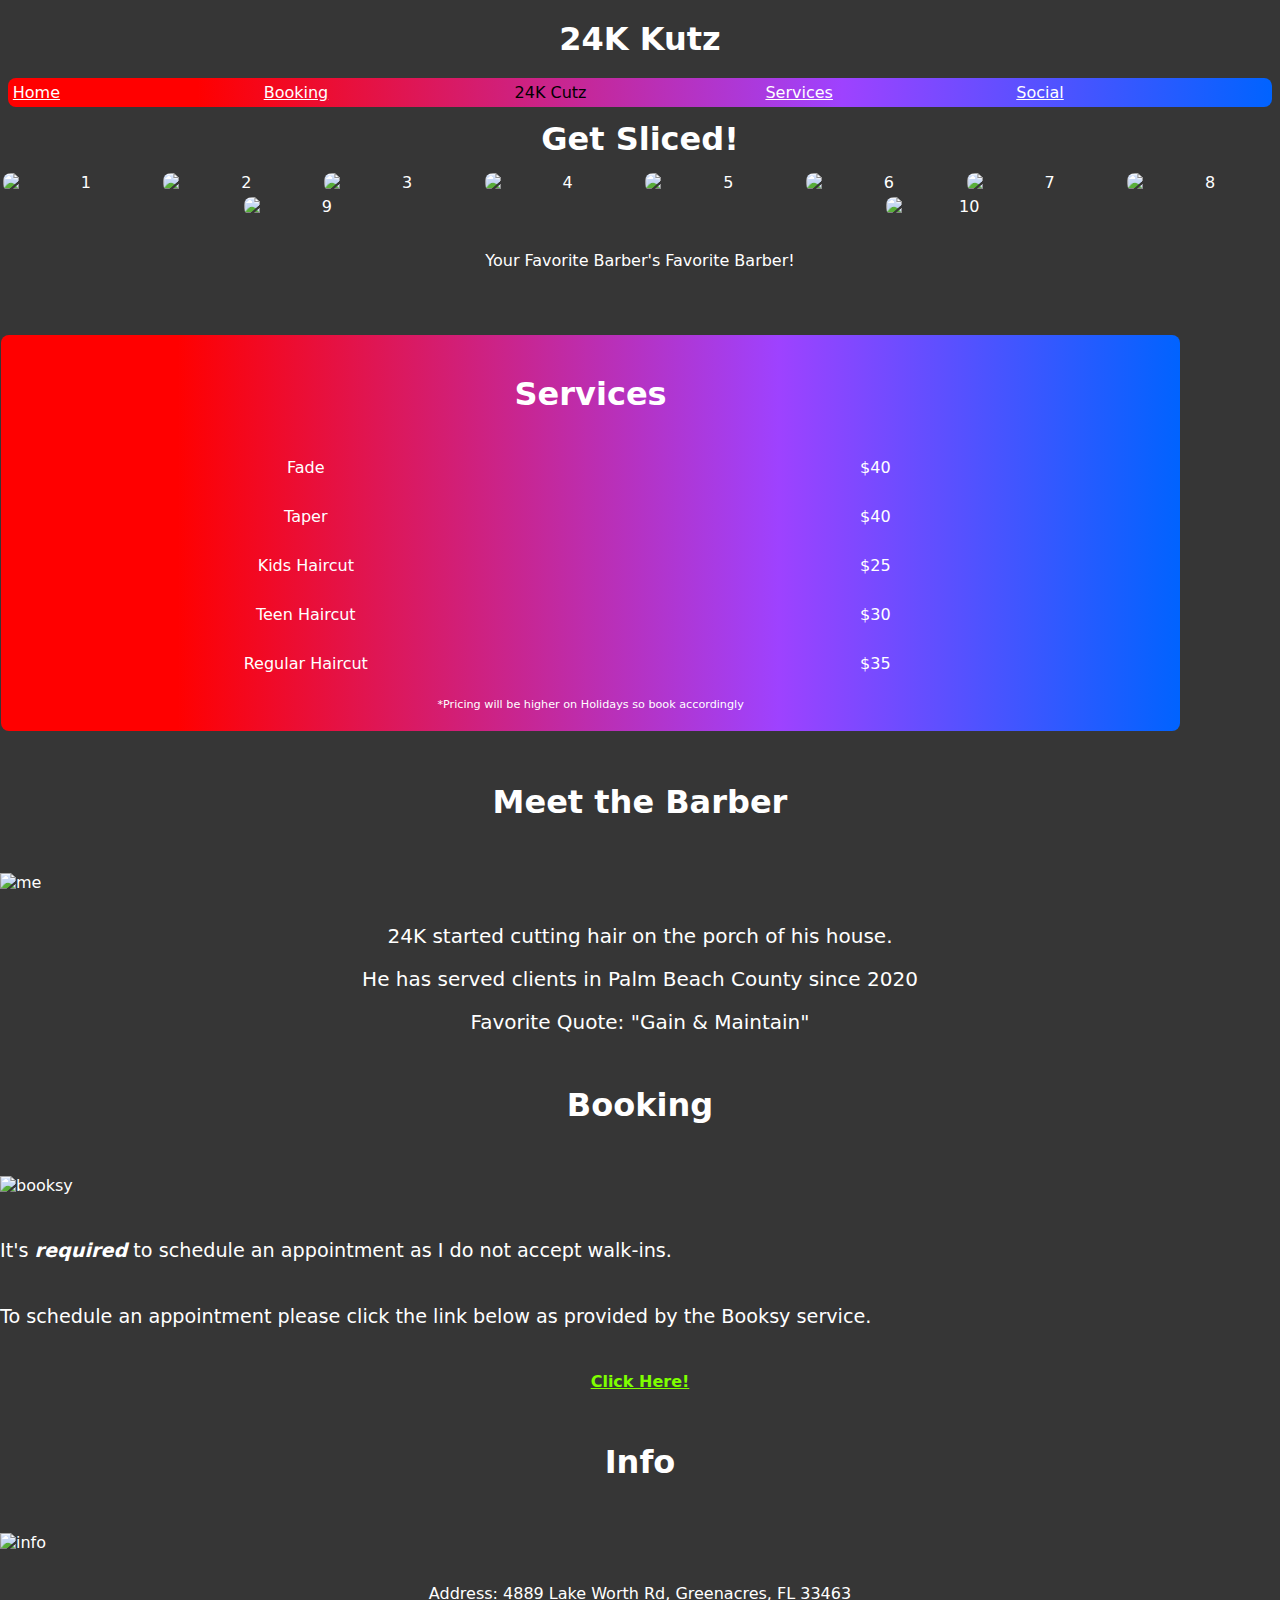
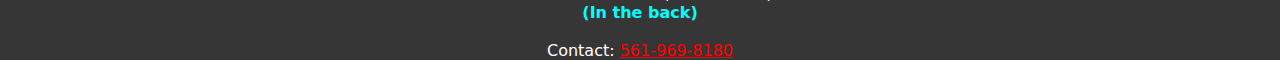
==== index.html @ 28075685 "fixing things" ====
<!DOCTYPE html>
<html lang="en">
<head>
    <meta charset="UTF-8">
    <meta name="viewport" content="width=device-width, initial-scale=1.0">
    <title>24K Cutz</title>
    <link href="scratch.css" rel="stylesheet">
</head>
<body>
    
    <!-- Nav -->
    <h1>24K Kutz</h1>  
    
    <div class="top">
        <div class="Home"><a href="#">Home</a></div>
        <div class="Booking"><a href="https://booksy.com/en-us/1096543_24kthabarber_barber-shop_15952_lake-worth#ba_s=sr_1">Booking</a></div>
        <div class="stage">24K Cutz</div>
        <div class="Pricing"><a href="#list">Services</a></div>
        <div class="Media"><a href="#">Social</a></div>
    </div>
    
    <div class="gallery">
        <h1>Get Sliced!</h1>
        
        <img src="https://d2zdpiztbgorvt.cloudfront.net/region1/us/1096543/inspiration/4195195b2b0f4278bf07106934e56e-24kthabarber-inspiration-7ee6bab98f074b6b8f89acaf453ccf-booksy.jpeg?size=360x360" alt="1">
        <img src="https://d2zdpiztbgorvt.cloudfront.net/region1/us/1096543/inspiration/5fca73cf4fa64d86992e10cffe208d-24kthabarber-inspiration-e9dc32026aae431c971297b7b30723-booksy.jpeg?size=360x360" alt="2">
        <img src="https://d2zdpiztbgorvt.cloudfront.net/region1/us/1096543/inspiration/ff1be8614add403d880402377cc914-24kthabarber-inspiration-7764a7e87a044a25a96bf368a77ac4-booksy.jpeg?size=360x360" alt="3">
        <img src="https://d2zdpiztbgorvt.cloudfront.net/region1/us/1096543/inspiration/a3cd1a8ae69544b08c6151efe0e614-24kthabarber-inspiration-75a8a0ac17fb458d98781f41165150-booksy.jpeg?size=360x360" alt="4">
        <img src="https://d2zdpiztbgorvt.cloudfront.net/region1/us/1096543/inspiration/c4b3a9e7652545b9901f56a4b18de2-24kthabarber-inspiration-836fe46ea73c4c5f983d259b6bb681-booksy.jpeg?size=360x360" alt="5">
        <img src="https://d2zdpiztbgorvt.cloudfront.net/region1/us/1096543/inspiration/6e5818b5daec4bdabe1f7b7e148de4-24kthabarber-inspiration-0a78b5fe9b98441da7dfc81207b702-booksy.jpeg?size=360x360" alt="6">
        <img src="https://d2zdpiztbgorvt.cloudfront.net/region1/us/1096543/inspiration/66fe6a011d3f41dbb2e9a9c67dbeee-24kthabarber-inspiration-8712dcde55d644a1a02487240594ea-booksy.jpeg?size=360x360" alt="7">
        <img src="https://d2zdpiztbgorvt.cloudfront.net/region1/us/1096543/inspiration/5ce7cfaafc0a4ba28cb323e539d0d3-24kthabarber-inspiration-ca54e019b1864da89f36ff84e0eaed-booksy.jpeg?size=360x360" alt="8">
        <img src="https://d2zdpiztbgorvt.cloudfront.net/region1/us/1096543/inspiration/d6635bbf0eb24061acbf88e9e64ac7-24kthabarber-inspiration-20eed73f3409455f94d5cbca2b6dfa-booksy.jpeg?size=360x360" alt="9">
        <img src="https://d2zdpiztbgorvt.cloudfront.net/region1/us/1096543/inspiration/1e8e8c75e3164f57927cb5480fda6c-24kthabarber-inspiration-6f3a481f9c9e48aaadc3fd5b6e9393-booksy.jpeg?size=360x360" alt="10">
    
        <p class="motto">Your Favorite Barber's Favorite Barber!</p>
    </div>

    <!-- Menu -->
    

    <div class="menu">
        
        <h1 id="list">Services</h1>

    <article class="line1">
        <p class="price">$40</p>
        <p class="service">Fade</p>
    </article>
        
    <article class="line2">
        <p class="price">$40</p>
        <p class="service">Taper</p>
    </article>

    <article class="line3">
        <p class="price">$25</p>
        <p class="service">Kids Haircut</p>
        </article>
        
    <article class="line4">
        <p class="price">$30</p>
        <p class="service">Teen Haircut</p>
    </article>

    <article class="line5">
        <p class="price">$35</p>
        <p class="service">Regular Haircut</p>
    </article>

<p class="warning">*Pricing will be higher on Holidays so book accordingly</p>
</div>
    
<!-- About -->
<div class="intro">
    <h1>Meet the Barber</h1>
    <img src="pics/yes.jpg" alt="me">
    <!-- <figcaption>24K</figcaption> -->

    <p> 24K started cutting hair on the porch of his house. </p>
    <br />
    <p> He has served clients in Palm Beach County since 2020</p>
    <br />
    <p>Favorite Quote: "Gain & Maintain"</p>

</div>
    
<!-- Booking -->
<div class="book">
    <h1>Booking</h1>
    
    <img src="https://www.saasgenius.com/wp-content/uploads/2022/02/booksy-1.png" alt="booksy">
    <p> It's <em>required</em> to schedule an appointment as I do not accept walk-ins.</p>   
    <br /> 
<p> To schedule an appointment please click the link below as provided by the Booksy service.</p>

<a href="https://booksy.com/en-us/1096543_24kthabarber_barber-shop_15952_lake-worth#ba_s=sr_1" rel="noopener noreferrer" target="_blank"> Click Here!</a>

</div>

<!-- Social Media -->
<!-- <div class="social"> -->
    <!-- <h1>Social Media</h1> -->
        <!-- <img src="https://bigthink.com/wp-content/uploads/2022/03/AdobeStock_389328016_Editorial_Use_Only.jpeg" alt="Social">     -->

<!-- <div class="icons"> -->

    <!-- <img src="https://upload.wikimedia.org/wikipedia/commons/thumb/a/a5/Instagram_icon.png/2048px-Instagram_icon.png" alt="ig"> -->

<!-- </div> -->




</div>











<!-- Info -->

<div class="info">
    <h1>Info</h1>
<img src="https://d3njjcbhbojbot.cloudfront.net/api/utilities/v1/imageproxy/https://images.ctfassets.net/wp1lcwdav1p1/3AmsNeMmdIUytvhtu8ePPX/92e66e4f3ec1ed931a4d4ecaec27b029/GettyImages-551986071.jpg?w=1500&h=680&q=60&fit=fill&f=faces&fm=jpg&fl=progressive&auto=format%2Ccompress&dpr=1&w=1000&h=" alt="info">

    <p>Address:  4889 Lake Worth Rd, Greenacres, FL 33463 </p>
    <p class="disclaimer">(In the back)</p>
   
    <br />
    <p class="contact">Contact: <a href="tel:+15619698180"> 561-969-8180</a></p>


</div>






<!-- Houserules -->


    
</body>
</html>
---- scratch.css ----
* {
    width: 100%;
    margin: 0;
    padding: 0;
    font-family: system-ui, -apple-system, BlinkMacSystemFont, 'Segoe UI', Roboto, Oxygen, Ubuntu, Cantarell, 'Open Sans', 'Helvetica Neue', sans-serif;
    color: white;
}

body {
    background-color: hsl(0, 0%, 21%);
}


/* Nav */
.top {
    display: flex;
    width: 98%;
    padding: 5px;
    border-radius: 0.5rem;
    background: linear-gradient(90deg, rgba(255,0,0,1) 15%, rgba(158,66,255,1) 66%, rgba(0,99,255,1) 100%);;
    margin-top: 25px;
    margin: auto;
}

 .stage {
    color: black;
 }


.motto {
    margin: 30px 0;
}

/* Gallery */
.gallery {
    display: flex;
    flex-flow: row wrap;
    justify-content: space-around;
    padding: 3px 0;
    min-width: 300px;
    gap: 5px;
    margin: 0 auto;
    text-align: center;
}

.gallery img {
    max-width: 150px;
    /* max-width: 35%; */
    min-width: auto;
    border-radius: 0.5rem;
    
}

.gallery h1 {
    text-align: center;
    padding: 10px;
}

/* Menu */

.menu {
    text-align: center;
    padding: 20px;
    background: linear-gradient(90deg, rgba(255,0,0,1) 15%, rgba(158,66,255,1) 66%, rgba(0,99,255,1) 100%);
    border-radius: 0.5rem;
    width: 89%;
    margin: 2rem 1px 2rem 1px;
}

.menu article {
    /* background-color: darkred; */
    /* padding: 10px 0; */
    flex-flow: row wrap;
    /* justify-content: center; */
    /* margin: 0 auto; */
    /* border-radius: 8px; */
    text-align: center;
    width: 100%;
   /* gap: 20px; */
   margin: 20px 0;
   }

.warning {
    font-size: 0.7rem;
}

 h1 {
    padding: 20px 0;
    text-align: center;
}


/* Same Line */
.price {
    width: 50%;
    float: right;
    padding: 5px 0;
}

.service {
    width: 50%;
    padding: 5px 0;
}

/* About */

.intro {
    margin: 2rem 0;
    border-radius: 0.5rem;
}

.intro p {
    font-size: 20px;
    text-align: center;
}

.intro img {
    margin: 2rem 0;
}

/* Booking */

.book p {
    font-size: 1.2rem;
    margin: 12px 0;
}

.book img {
    padding: 2rem 0;
    border-radius: 1rem;

}

.book em {
    font-weight: bolder;
}

.book a {
    display: flex;
    justify-content: center;
    color: chartreuse;
    padding: 2rem 0;
    font-weight: 800;
}

/* Social Media */

.icons {
    max-width: 25%;
}

.disclaimer {
    color: cyan;
    font-weight:800;
}

.contact a {
    color: red;

}

/* Info */
.info p {
    text-align: center;
}

.info img {
    padding: 2rem 0;
}
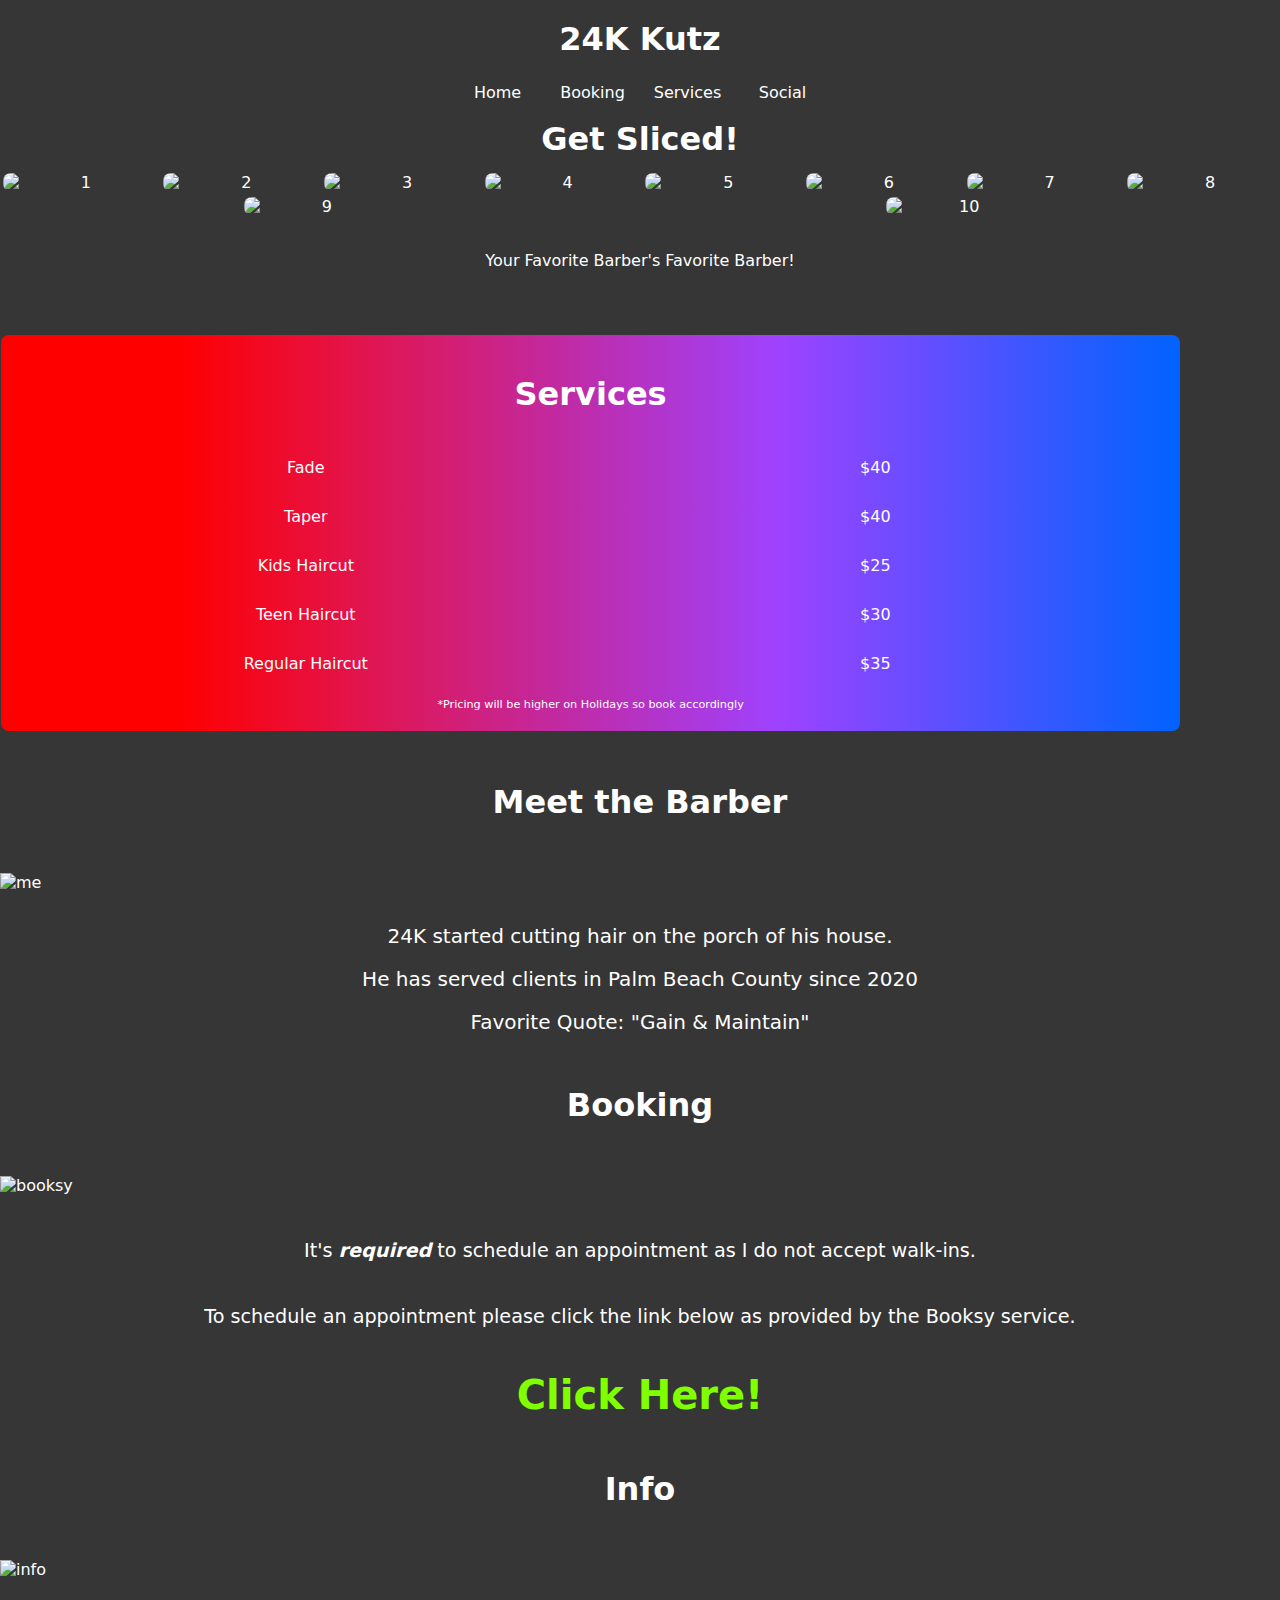
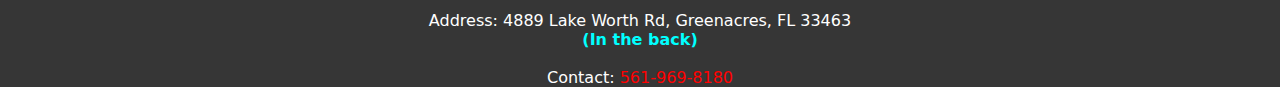
==== commit 5f50bf13: "Visual Improvemnts" ====
--- a/index.html
+++ b/index.html
@@ -14,7 +14,6 @@
     <div class="top">
         <div class="Home"><a href="#">Home</a></div>
         <div class="Booking"><a href="https://booksy.com/en-us/1096543_24kthabarber_barber-shop_15952_lake-worth#ba_s=sr_1">Booking</a></div>
-        <div class="stage">24K Cutz</div>
         <div class="Pricing"><a href="#list">Services</a></div>
         <div class="Media"><a href="#">Social</a></div>
     </div>
@@ -43,32 +42,32 @@
         
         <h1 id="list">Services</h1>
 
-    <article class="line1">
-        <p class="price">$40</p>
-        <p class="service">Fade</p>
-    </article>
-        
-    <article class="line2">
-        <p class="price">$40</p>
-        <p class="service">Taper</p>
-    </article>
+            <article class="line1">
+                <p class="price">$40</p>
+                <p class="service">Fade</p>
+            </article>
+                
+            <article class="line2">
+                <p class="price">$40</p>
+                <p class="service">Taper</p>
+            </article>
 
-    <article class="line3">
-        <p class="price">$25</p>
-        <p class="service">Kids Haircut</p>
-        </article>
-        
-    <article class="line4">
-        <p class="price">$30</p>
-        <p class="service">Teen Haircut</p>
-    </article>
+            <article class="line3">
+                <p class="price">$25</p>
+                <p class="service">Kids Haircut</p>
+                </article>
+                
+            <article class="line4">
+                <p class="price">$30</p>
+                <p class="service">Teen Haircut</p>
+            </article>
 
-    <article class="line5">
-        <p class="price">$35</p>
-        <p class="service">Regular Haircut</p>
-    </article>
+            <article class="line5">
+                <p class="price">$35</p>
+                <p class="service">Regular Haircut</p>
+            </article>
 
-<p class="warning">*Pricing will be higher on Holidays so book accordingly</p>
+            <p class="warning">*Pricing will be higher on Holidays so book accordingly</p>
 </div>
     
 <!-- About -->
--- a/scratch.css
+++ b/scratch.css
@@ -10,21 +10,24 @@
     background-color: hsl(0, 0%, 21%);
 }
 
+a {
+    text-decoration: none;
+}
 
 /* Nav */
 .top {
     display: flex;
-    width: 98%;
+    /* width: 98%; */
     padding: 5px;
     border-radius: 0.5rem;
-    background: linear-gradient(90deg, rgba(255,0,0,1) 15%, rgba(158,66,255,1) 66%, rgba(0,99,255,1) 100%);;
     margin-top: 25px;
     margin: auto;
+    justify-content:center;
+    max-width: 380px;
+    text-align: center;
 }
 
- .stage {
-    color: black;
- }
+
 
 
 .motto {
@@ -123,6 +126,7 @@
 .book p {
     font-size: 1.2rem;
     margin: 12px 0;
+    text-align: center;
 }
 
 .book img {
@@ -141,6 +145,7 @@
     color: chartreuse;
     padding: 2rem 0;
     font-weight: 800;
+    font-size: 2.5em;
 }
 
 /* Social Media */
@@ -166,4 +171,4 @@
 
 .info img {
     padding: 2rem 0;
-}+}
